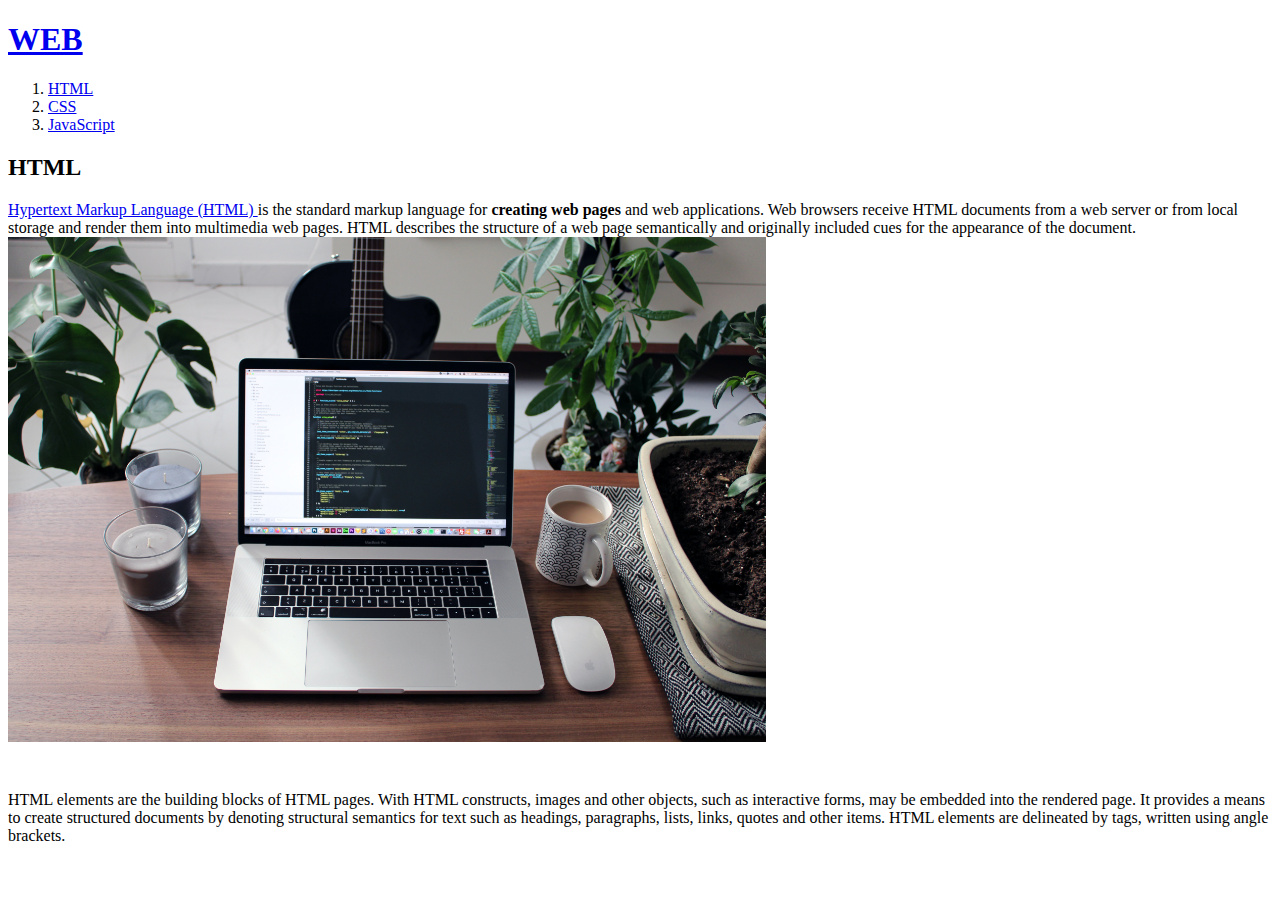
==== 1.html @ 51aa9184 "연습용 웹사이트 완성" ====
<!DOCTYPE html>
<html>
    <head>
        <title>WEB1 - HTML</title>
        <meta charset="utf-8">
    </head>
    <body>
        <h1><a href="index.html">WEB</a></h1>
        <ol>
            <li><a href="1.html">HTML</a></li>
            <li><a href="2.html">CSS</a></li>
            <li><a href="3.html">JavaScript</a></li>
        </ol>
        <h2>HTML</h2>
        <p>
            <a href="https://www.w3.org/TR/html5/" target="_blank" title="html specification">
                Hypertext Markup Language (HTML)
            </a> 
            is the standard markup language for <strong>creating web pages</strong> and web applications. Web browsers receive HTML documents from a web server or from local storage and render them into multimedia web pages. HTML describes the structure of a web page semantically and originally included cues for the appearance of the document.
            <img src="coding.jpg" width="60%">
        </p>
        <p style="margin-top:45px;">
            HTML elements are the building blocks of HTML pages. With HTML constructs, images and other objects, such as interactive forms, may be embedded into the rendered page. It provides a means to create structured documents by denoting structural semantics for text such as headings, paragraphs, lists, links, quotes and other items. HTML elements are delineated by tags, written using angle brackets.
        </p>
    </body>
</html>
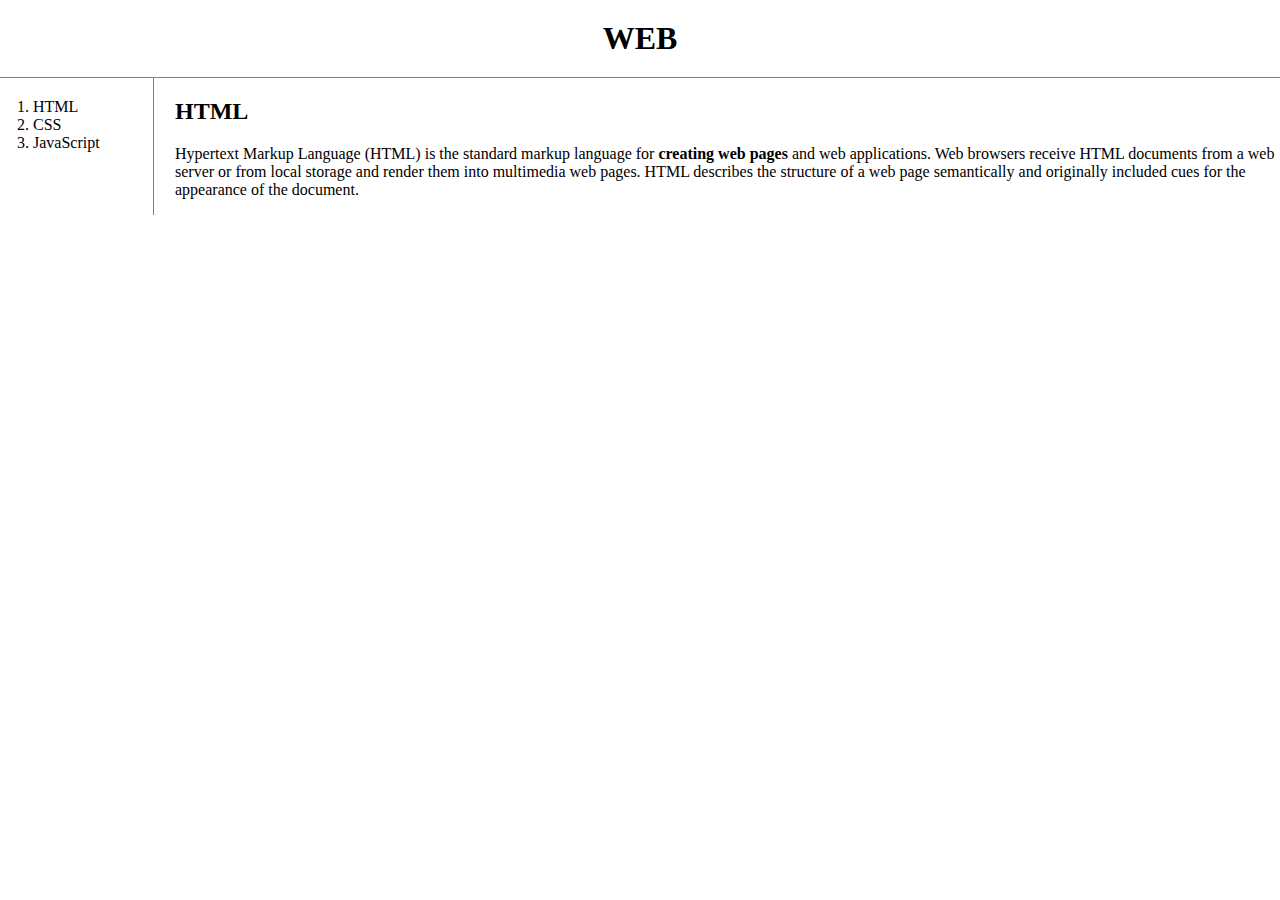
==== commit 0c3c6a49: "css 추가" ====
--- a/1.html
+++ b/1.html
@@ -1,26 +1,29 @@
 <!DOCTYPE html>
 <html>
-    <head>
-        <title>WEB1 - HTML</title>
-        <meta charset="utf-8">
-    </head>
-    <body>
-        <h1><a href="index.html">WEB</a></h1>
-        <ol>
-            <li><a href="1.html">HTML</a></li>
-            <li><a href="2.html">CSS</a></li>
-            <li><a href="3.html">JavaScript</a></li>
-        </ol>
+  <head>
+    <title>WEB1 - HTML</title>
+    <meta charset="utf-8" />
+    <link rel="stylesheet" href="/style.css" />
+  </head>
+  <body>
+    <h1><a href="index.html">WEB</a></h1>
+    <div id="grid">
+      <ol>
+        <li><a href="1.html">HTML</a></li>
+        <li><a href="2.html">CSS</a></li>
+        <li><a href="3.html">JavaScript</a></li>
+      </ol>
+      <div id="article">
         <h2>HTML</h2>
         <p>
-            <a href="https://www.w3.org/TR/html5/" target="_blank" title="html specification">
-                Hypertext Markup Language (HTML)
-            </a> 
-            is the standard markup language for <strong>creating web pages</strong> and web applications. Web browsers receive HTML documents from a web server or from local storage and render them into multimedia web pages. HTML describes the structure of a web page semantically and originally included cues for the appearance of the document.
-            <img src="coding.jpg" width="60%">
+          Hypertext Markup Language (HTML) is the standard markup language for
+          <strong>creating web pages</strong> and web applications. Web browsers
+          receive HTML documents from a web server or from local storage and
+          render them into multimedia web pages. HTML describes the structure of
+          a web page semantically and originally included cues for the
+          appearance of the document.
         </p>
-        <p style="margin-top:45px;">
-            HTML elements are the building blocks of HTML pages. With HTML constructs, images and other objects, such as interactive forms, may be embedded into the rendered page. It provides a means to create structured documents by denoting structural semantics for text such as headings, paragraphs, lists, links, quotes and other items. HTML elements are delineated by tags, written using angle brackets.
-        </p>
-    </body>
-</html>+      </div>
+    </div>
+  </body>
+</html>
--- a/style.css
+++ b/style.css
@@ -0,0 +1,40 @@
+body {
+    margin: 0;
+}
+a {
+    color: black;
+    text-decoration: none;
+}
+h1 {
+    text-align: center;
+    border-bottom: 1px solid gray;
+    margin: 0;
+    padding: 20px;
+}
+ol {
+    border-right: 1px solid gray;
+    width: 100px;
+    margin: 0px;
+    padding: 20px;
+}
+#grid {
+    display: grid;
+    grid-template-columns: 150px 1fr;
+}
+#grid ol {
+    padding-left: 33px;
+}
+#grid #article {
+    padding-left: 25px;
+}
+@media (max-width: 800px) {
+    #grid {
+        display: block;
+    }
+    ol {
+        border-right: none;
+    }
+    h1 {
+        border-bottom: none;
+    }
+}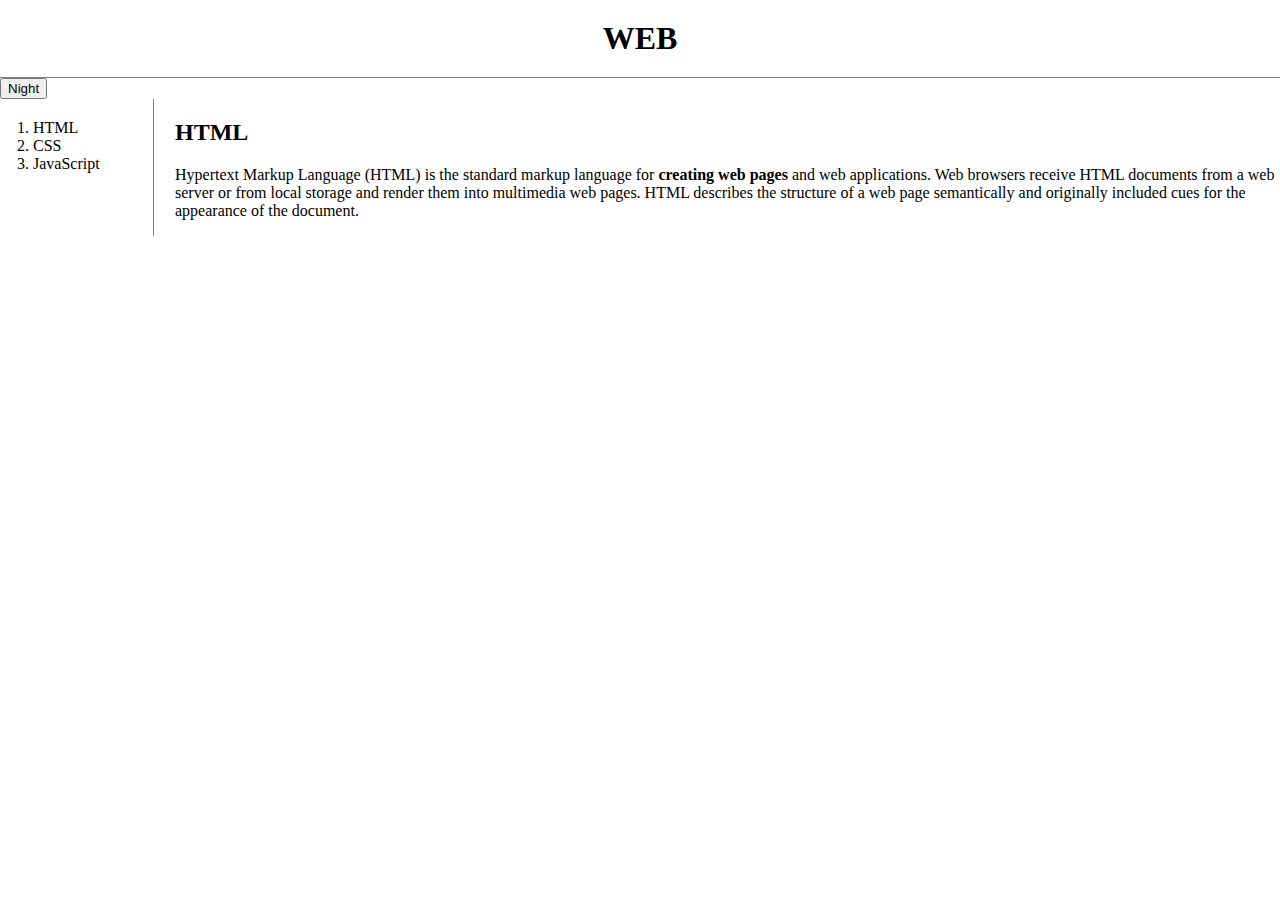
==== commit 4c64edcb: "다크모드 기능 추가" ====
--- a/1.html
+++ b/1.html
@@ -1,12 +1,14 @@
 <!DOCTYPE html>
 <html>
   <head>
-    <title>WEB1 - HTML</title>
+    <title>WEB - HTML</title>
     <meta charset="utf-8" />
-    <link rel="stylesheet" href="/style.css" />
+    <link rel="stylesheet" href="./style.css" />
+    <script src="./colors.js"></script>
   </head>
   <body>
     <h1><a href="index.html">WEB</a></h1>
+    <input type="button" value="Night" onclick="nightDayHandler(this);" />
     <div id="grid">
       <ol>
         <li><a href="1.html">HTML</a></li>
--- a/style.css
+++ b/style.css
@@ -1,40 +1,40 @@
 body {
-    margin: 0;
+  margin: 0;
 }
 a {
-    color: black;
-    text-decoration: none;
+  color: black;
+  text-decoration: none;
 }
 h1 {
-    text-align: center;
-    border-bottom: 1px solid gray;
-    margin: 0;
-    padding: 20px;
+  text-align: center;
+  border-bottom: 1px solid gray;
+  margin: 0;
+  padding: 20px;
 }
 ol {
-    border-right: 1px solid gray;
-    width: 100px;
-    margin: 0px;
-    padding: 20px;
+  border-right: 1px solid gray;
+  width: 100px;
+  margin: 0px;
+  padding: 20px;
 }
 #grid {
-    display: grid;
-    grid-template-columns: 150px 1fr;
+  display: grid;
+  grid-template-columns: 150px 1fr;
 }
 #grid ol {
-    padding-left: 33px;
+  padding-left: 33px;
 }
 #grid #article {
-    padding-left: 25px;
+  padding-left: 25px;
 }
 @media (max-width: 800px) {
-    #grid {
-        display: block;
-    }
-    ol {
-        border-right: none;
-    }
-    h1 {
-        border-bottom: none;
-    }
-}+  #grid {
+    display: block;
+  }
+  ol {
+    border-right: none;
+  }
+  h1 {
+    border-bottom: none;
+  }
+}
